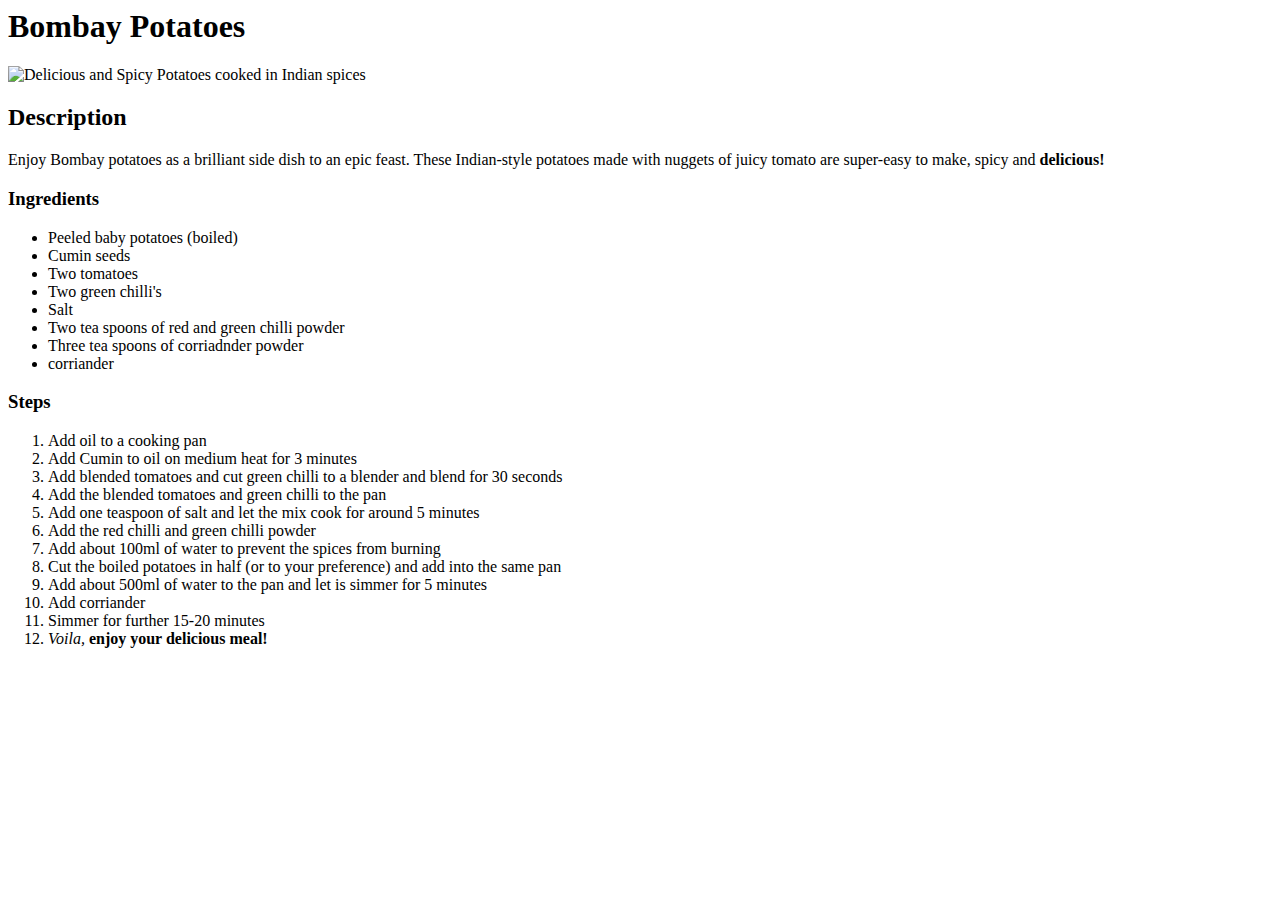
==== recipes/bombay_potato.html @ 7200c9ed "created Bombay Potatoes Recipeand Main Index.html page" ====
<!DOCTYPE = html>
<meta charset = "UTF-8">

<html lang = "en">

<head>

    <h1>Bombay Potatoes</h1>

    <img src = "./bombay_potato.jpg" alt = "Delicious and Spicy Potatoes cooked in Indian spices">
<h2>Description</h2>

</head>

<body>
<p>Enjoy Bombay potatoes as a brilliant side dish to an epic feast. These Indian-style potatoes made with nuggets of juicy tomato are super-easy to make, spicy and <strong>delicious!</strong>

<h3>Ingredients</h3>
<UL>
    <li> Peeled baby potatoes (boiled) </li>
    <li> Cumin seeds</li>
    <li>Two tomatoes </li>
    <li>Two green chilli's</li>
    <li> Salt</li>
    <li>Two tea spoons of red and green chilli powder</li>
    <li> Three tea spoons of corriadnder powder</li>
    <li>corriander</li>
</UL>
<h3> Steps</h3>
<OL>
    <li> Add oil to a cooking pan</li>
    <li> Add Cumin to oil on medium heat for 3 minutes</li>
    <li> Add blended tomatoes and cut green chilli to a blender and blend for 30 seconds</li>
    <li>Add the blended tomatoes and green chilli to the pan</li>
    <li> Add one teaspoon of salt and let the mix cook for around 5 minutes</li>
    <li>Add the red chilli and green chilli powder</li>
    <li> Add about 100ml of water to prevent the spices from burning</li>
    <li> Cut the boiled potatoes in half (or to your preference) and add into the same pan</li>
    <li> Add about 500ml of water to the pan and let is simmer for 5 minutes</li>
    <li> Add corriander </li>
    <li> Simmer for further 15-20 minutes</li>
    <li> <em>Voila,</em> <strong>enjoy your delicious meal!</strong>
</OL>


</body>

</html>
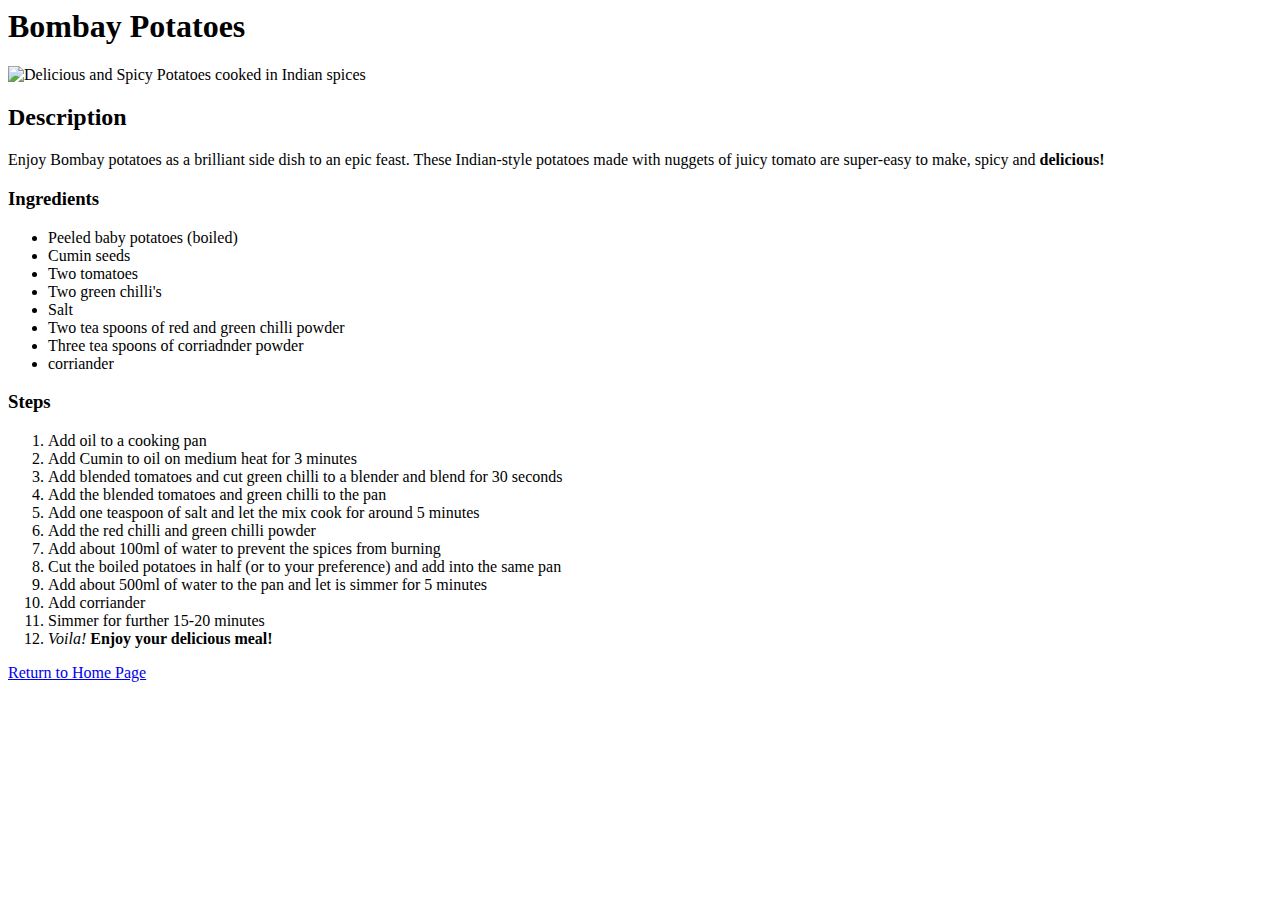
==== commit 3a559187: "Added links between the bombay_potato.html and index.html pages. Changed recipe links to lists in th" ====
--- a/recipes/bombay_potato.html
+++ b/recipes/bombay_potato.html
@@ -39,9 +39,10 @@
     <li> Add about 500ml of water to the pan and let is simmer for 5 minutes</li>
     <li> Add corriander </li>
     <li> Simmer for further 15-20 minutes</li>
-    <li> <em>Voila,</em> <strong>enjoy your delicious meal!</strong>
+    <li> <em>Voila!</em> <strong>Enjoy your delicious meal!</strong>
 </OL>
 
+<a href = "../index.html" > Return to Home Page </a>
 
 </body>
 
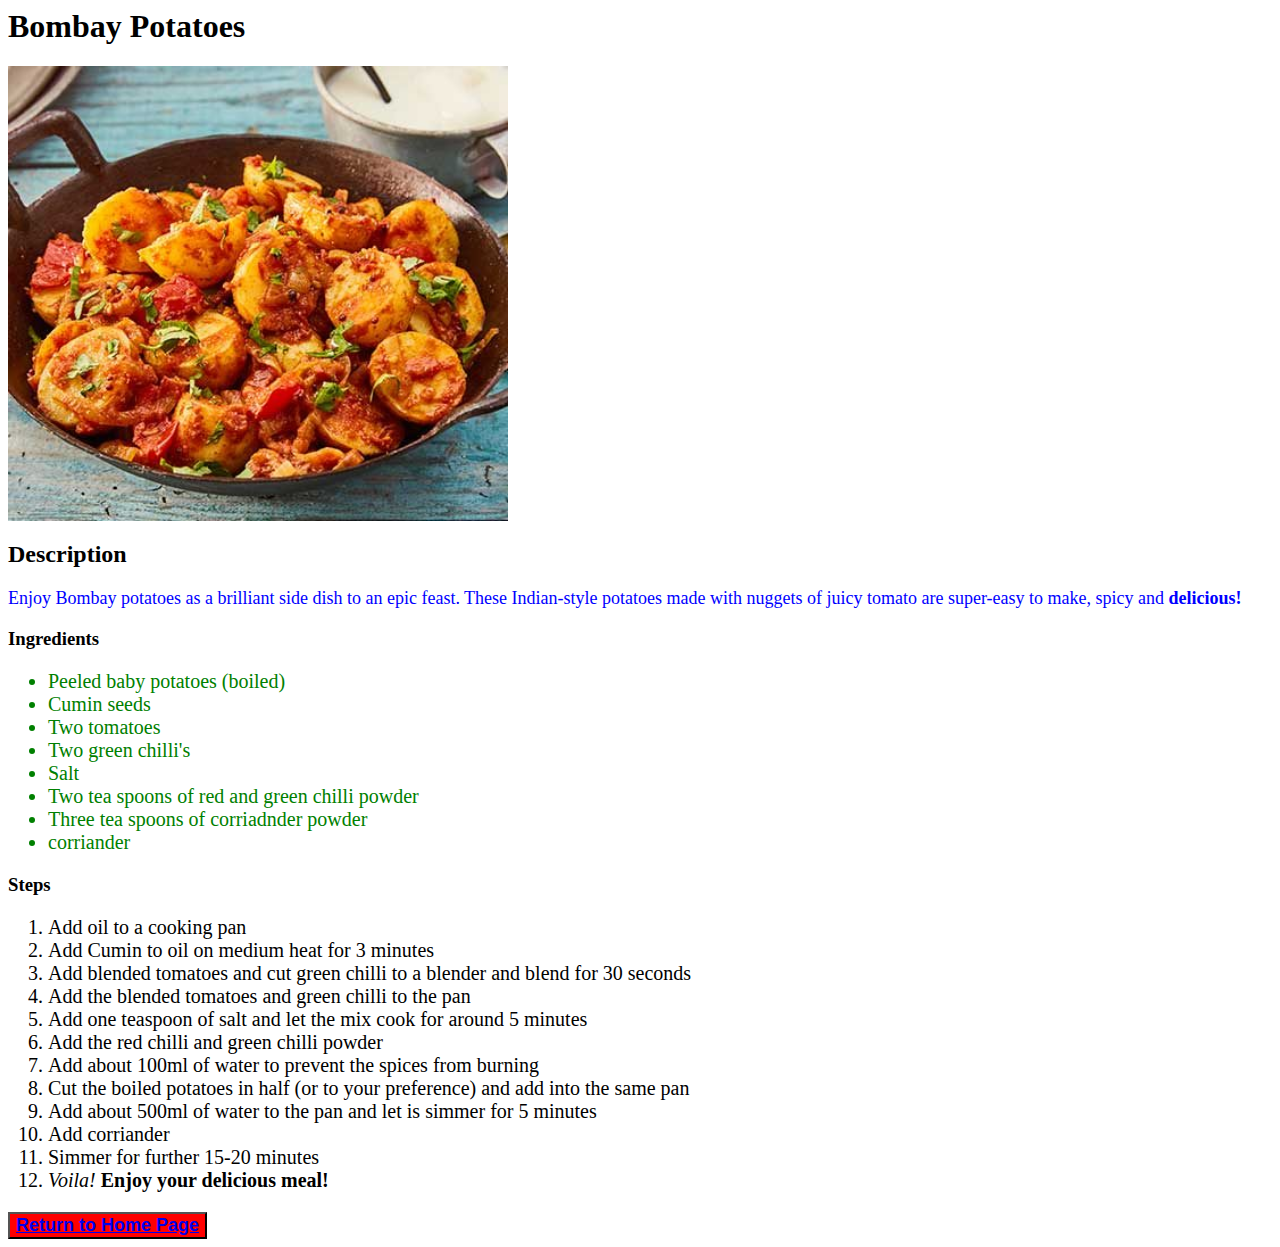
==== commit 206db2cd: "Css code added to index.html and all recipe html files as practise, as per Odin CSS foundations requ" ====
--- a/recipes/bombay_potato.html
+++ b/recipes/bombay_potato.html
@@ -4,19 +4,20 @@
 <html lang = "en">
 
 <head>
-
+    <link rel = "stylesheet" href = "recipe.css">
+    
     <h1>Bombay Potatoes</h1>
 
-    <img src = "./bombay_potato.jpg" alt = "Delicious and Spicy Potatoes cooked in Indian spices">
+    <img class ="first_pic" src = "./bombay_potato.jpg" alt = "Delicious and Spicy Potatoes cooked in Indian spices">
 <h2>Description</h2>
 
 </head>
 
 <body>
-<p>Enjoy Bombay potatoes as a brilliant side dish to an epic feast. These Indian-style potatoes made with nuggets of juicy tomato are super-easy to make, spicy and <strong>delicious!</strong>
+<p class = "h2">Enjoy Bombay potatoes as a brilliant side dish to an epic feast. These Indian-style potatoes made with nuggets of juicy tomato are super-easy to make, spicy and <strong>delicious!</strong> </p>
 
 <h3>Ingredients</h3>
-<UL>
+<UL class = "header ingredients">
     <li> Peeled baby potatoes (boiled) </li>
     <li> Cumin seeds</li>
     <li>Two tomatoes </li>
@@ -27,7 +28,7 @@
     <li>corriander</li>
 </UL>
 <h3> Steps</h3>
-<OL>
+<OL class = "header steps">
     <li> Add oil to a cooking pan</li>
     <li> Add Cumin to oil on medium heat for 3 minutes</li>
     <li> Add blended tomatoes and cut green chilli to a blender and blend for 30 seconds</li>
@@ -42,7 +43,7 @@
     <li> <em>Voila!</em> <strong>Enjoy your delicious meal!</strong>
 </OL>
 
-<a href = "../index.html" > Return to Home Page </a>
+<button class = "button_home"> <a href = "../index.html" > Return to Home Page </a> </button>
 
 </body>
 
--- a/recipes/recipe.css
+++ b/recipes/recipe.css
@@ -0,0 +1,33 @@
+/* This is styles CSS file for all odin recipes. */
+
+/* Rules across all recipes. */
+
+/* Pics */
+.first_pic {
+    height: auto;
+    width: 500px;
+}
+
+/* body */
+.h2 {
+    font-size: 18px;
+    color: blue;
+}
+
+.header {
+    color: green;
+    font-size: 20px;
+}
+
+.header.steps {
+    color: black;
+    font-style: Verdana;
+}
+
+.button_home {
+    background-color: red;
+    color: Black;
+    font-weight: bold;
+    font-size: 18px;
+}
+
